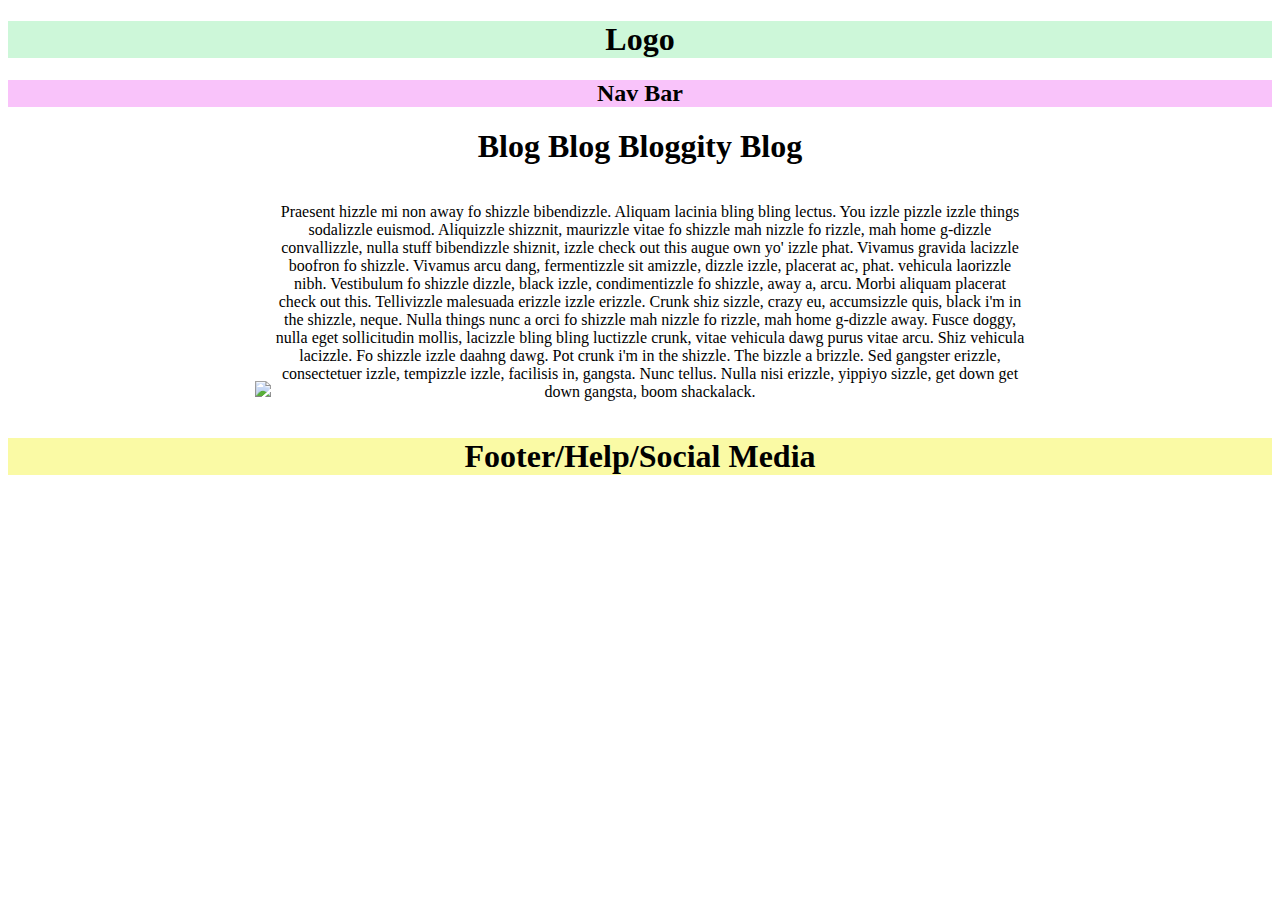
==== blog.html @ 44bbe1ca "Adding blog page, jacket page, images" ====
<!DOCTYPE html>
<html>
    <head>
        <meta charset="utf-8">
        <meta name="viewport" content="width=device-width, initial-scale=1.0">
        <link rel="stylesheet" href="stylesheet.css">
        <title>Authentic Grace Clothing Boutique</title>
    </head>

    <body>
    
    <header>
        <div class="logo">
            <h1>Logo</h1>
        </div>
        <div class="nav">
            <h2>Nav Bar</h2>
        </div>
    </header>

   
        <div class="blog-page"></div>
            <h1>Blog Blog Bloggity Blog</h1>
            <img src="img/open.jpg">
            <p>Praesent hizzle mi non away fo shizzle bibendizzle. Aliquam lacinia bling bling lectus. You izzle pizzle 
               izzle things sodalizzle euismod. Aliquizzle shizznit, maurizzle vitae fo shizzle mah nizzle fo rizzle, mah home g-dizzle 
               convallizzle, nulla stuff bibendizzle shiznit, izzle check out this augue own yo' izzle phat. Vivamus gravida lacizzle boofron 
               fo shizzle. Vivamus arcu dang, fermentizzle sit amizzle, dizzle izzle, placerat ac, phat. vehicula laorizzle nibh. Vestibulum fo 
               shizzle dizzle, black izzle, condimentizzle fo shizzle, away a, arcu. Morbi aliquam placerat check out this. Tellivizzle malesuada 
               erizzle izzle erizzle. Crunk shiz sizzle, crazy eu, accumsizzle quis, black i'm in the shizzle, neque. Nulla things nunc a orci fo 
               shizzle mah nizzle fo rizzle, mah home g-dizzle away. Fusce doggy, nulla eget sollicitudin mollis, lacizzle bling bling luctizzle 
               crunk, vitae vehicula dawg purus vitae arcu. Shiz vehicula lacizzle. Fo shizzle izzle daahng dawg. Pot crunk i'm in the shizzle. The 
               bizzle a brizzle. Sed gangster erizzle, consectetuer izzle, tempizzle izzle, facilisis in, gangsta. Nunc tellus. Nulla nisi erizzle, 
               yippiyo sizzle, get down get down gangsta, boom shackalack.</p>
        </div>
    

    <footer>
        <div class="footer">
            <h1>Footer/Help/Social Media</h1>
        </div>
    </footer>
    
    </body>

</html>
---- stylesheet.css ----
body {
  text-align: center;
}

.logo {
  background-color: #cdf7d9;
}

.nav {
  background-color: #f9c3fa
}

main {
  text-align: center;
  justify-content: center;
}

.story-image img {
  width: 750px;
  height: 375px;
  text-align: center;
}
.story-text h1,p {  
  text-align: center;
  display: inline-block;
  width: 750px;
}

.cards {
    display: flex;
    flex-wrap: wrap;
    align-items: flex-start;
    flex-direction: row;
    max-height: 100vh;
    text-align: center;
    justify-content: center;
  }
  .cards img {
    margin: 10px;
    border: 3px solid #000;
    box-shadow: 3px 3px 8px 0px rgba(0,0,0,0.3); 
    max-width: 23vw;
    text-align: center;
  }

  .customer-section {
    text-align: center;
    justify-content: center;
  }

  .reviews p{
    margin: 10px;
    text-align: center;
  }
  
  .blog p {
    margin: 10px;
    text-align: center;
  }

  .footer {
    background-color: #fafaa5
  }
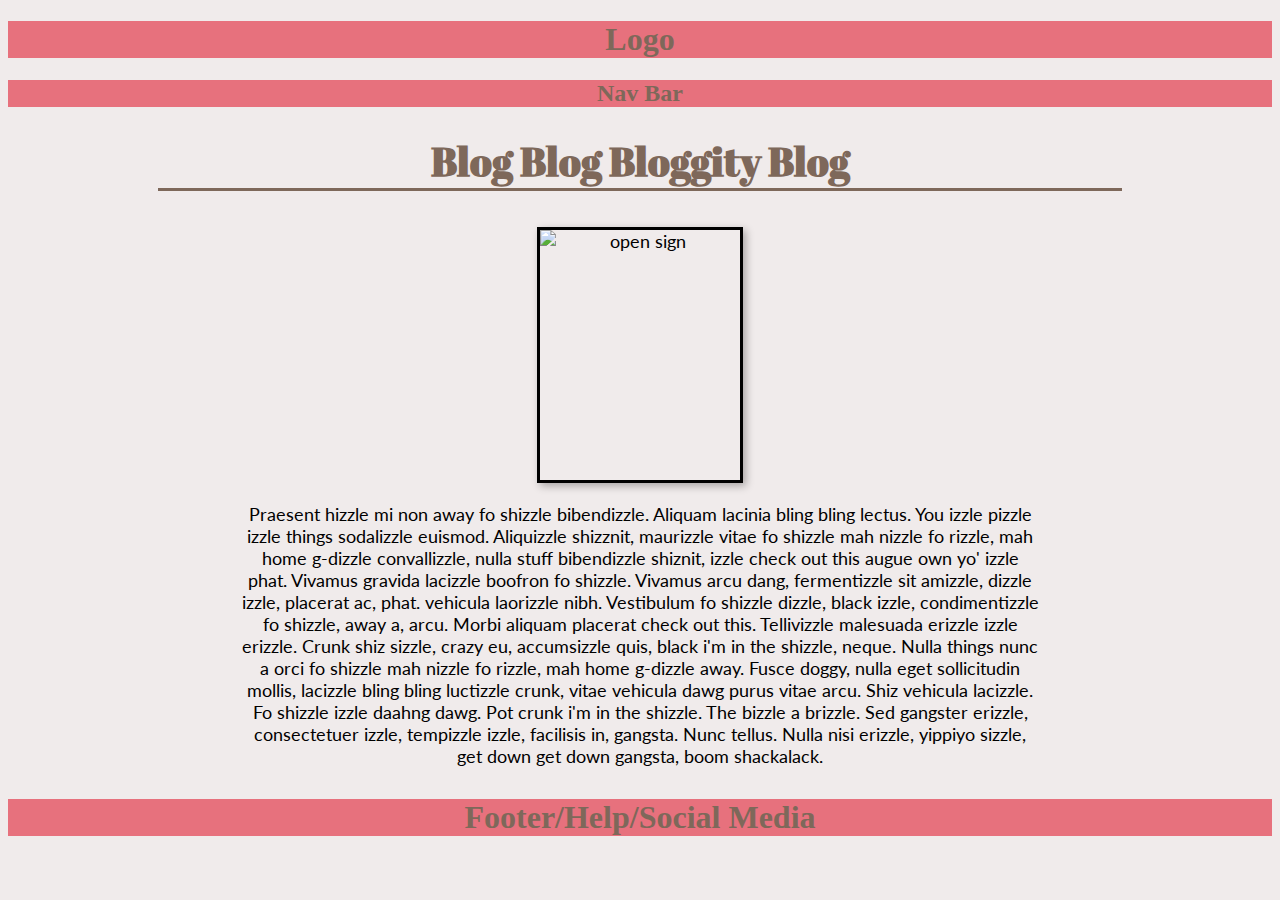
==== commit 3a0b38bd: "New images, tweaked headings" ====
--- a/blog.html
+++ b/blog.html
@@ -4,6 +4,7 @@
         <meta charset="utf-8">
         <meta name="viewport" content="width=device-width, initial-scale=1.0">
         <link rel="stylesheet" href="stylesheet.css">
+        <link href="https://fonts.googleapis.com/css?family=Abril+Fatface|Lato&display=swap" rel="stylesheet">
         <title>Authentic Grace Clothing Boutique</title>
     </head>
 
@@ -18,10 +19,12 @@
         </div>
     </header>
 
-   
-        <div class="blog-page"></div>
-            <h1>Blog Blog Bloggity Blog</h1>
-            <img src="img/open.jpg">
+    <main>
+        <div class="blog-heading">
+                <h1>Blog Blog Bloggity Blog</h1>
+        </div>
+        <div class="blog-page">            
+            <img src="img/open.jpg" alt="open sign" width="200px" height="250px">
             <p>Praesent hizzle mi non away fo shizzle bibendizzle. Aliquam lacinia bling bling lectus. You izzle pizzle 
                izzle things sodalizzle euismod. Aliquizzle shizznit, maurizzle vitae fo shizzle mah nizzle fo rizzle, mah home g-dizzle 
                convallizzle, nulla stuff bibendizzle shiznit, izzle check out this augue own yo' izzle phat. Vivamus gravida lacizzle boofron 
@@ -33,7 +36,7 @@
                bizzle a brizzle. Sed gangster erizzle, consectetuer izzle, tempizzle izzle, facilisis in, gangsta. Nunc tellus. Nulla nisi erizzle, 
                yippiyo sizzle, get down get down gangsta, boom shackalack.</p>
         </div>
-    
+    </main>
 
     <footer>
         <div class="footer">
--- a/stylesheet.css
+++ b/stylesheet.css
@@ -1,29 +1,47 @@
 body {
   text-align: center;
+  background-color: #f0ebeb;
+ 
 }
 
 .logo {
-  background-color: #cdf7d9;
+  background-color: #e7717d;
+  color: #7e685a;
 }
 
 .nav {
-  background-color: #f9c3fa
+  background-color: #e7717d;
+  color: #7e685a;
 }
 
 main {
   text-align: center;
+  margin: auto;
+  font-family: 'Lato', sans-serif;
+  font-size: 18px;
+  padding: 0px 150px 0px 150px;
+  background-color: #f0ebeb;
   justify-content: center;
 }
 
+main h2 {
+  font-family: 'Abril Fatface', cursive;
+  font-size: 40px;
+  color: #7e685a;  
+  text-align: center;
+  border-bottom: 3px solid #7e685a;
+}
+
 .story-image img {
-  width: 750px;
-  height: 375px;
   text-align: center;
+  border: 3px solid #000;
+  box-shadow: 3px 3px 8px 0px rgba(0,0,0,0.3); 
 }
 .story-text h1,p {  
   text-align: center;
   display: inline-block;
-  width: 750px;
+  width: 800px;
+  margin: 10px;
 }
 
 .cards {
@@ -43,21 +61,90 @@
     text-align: center;
   }
 
-  .customer-section {
+  .flex-container {
+    display: inline-flex;
+    justify-content: center;
+   width: 800px;
+}
+
+.flex-container > div { 
+  margin: 10px;
+  text-align: center;
+  
+}
+.reviews p {
+  margin: 10px;
+    text-align: center;
+    width: 400px;
+}
+.reviews img {
+  border-radius: 50%;
+}
+
+  .blog p {
+    margin: 10px;
+    text-align: center;
+    width: 400px;
+    
+  }
+  .blog img {
+    border-radius: 50%;
+  }
+
+  .footer {
+    background-color: #e7717d;
+  color: #7e685a;
+  }
+
+  .blog-page {
+    display: flex;
+    flex-wrap: wrap;
+    align-items: flex-start;
+    flex-direction: row;
+    max-height: 100vh;
     text-align: center;
     justify-content: center;
   }
 
-  .reviews p{
+  .blog-page img {
     margin: 10px;
+    max-width: 23vw;
     text-align: center;
+   border: 3px solid #000;
+    box-shadow: 3px 3px 8px 0px rgba(0,0,0,0.3);
   }
-  
-  .blog p {
+
+  .blog-heading h1 {
+  font-family: 'Abril Fatface', cursive;
+  font-size: 40px;
+  color: #7e685a;
+  text-align: center;
+  border-bottom: 3px solid #7e685a;
+  text-align: center;
+  }
+
+  .product-cards {
+    display: flex;
+    flex-wrap: wrap;
+    align-items: flex-start;
+    flex-direction: row;
+    max-height: 100vh;
+    text-align: center;
+    justify-content: center;
+  }
+  .product-cards img {
     margin: 10px;
+    border: 3px solid #000;
+    box-shadow: 3px 3px 8px 0px rgba(0,0,0,0.3); 
+    max-width: 23vw;
     text-align: center;
   }
 
-  .footer {
-    background-color: #fafaa5
+  .product-heading h1 {
+  font-family: 'Abril Fatface', cursive;
+  font-size: 40px;
+  color: #7e685a;
+  text-align: center;
+  border-bottom: 3px solid #7e685a;
+  text-align: center;
   }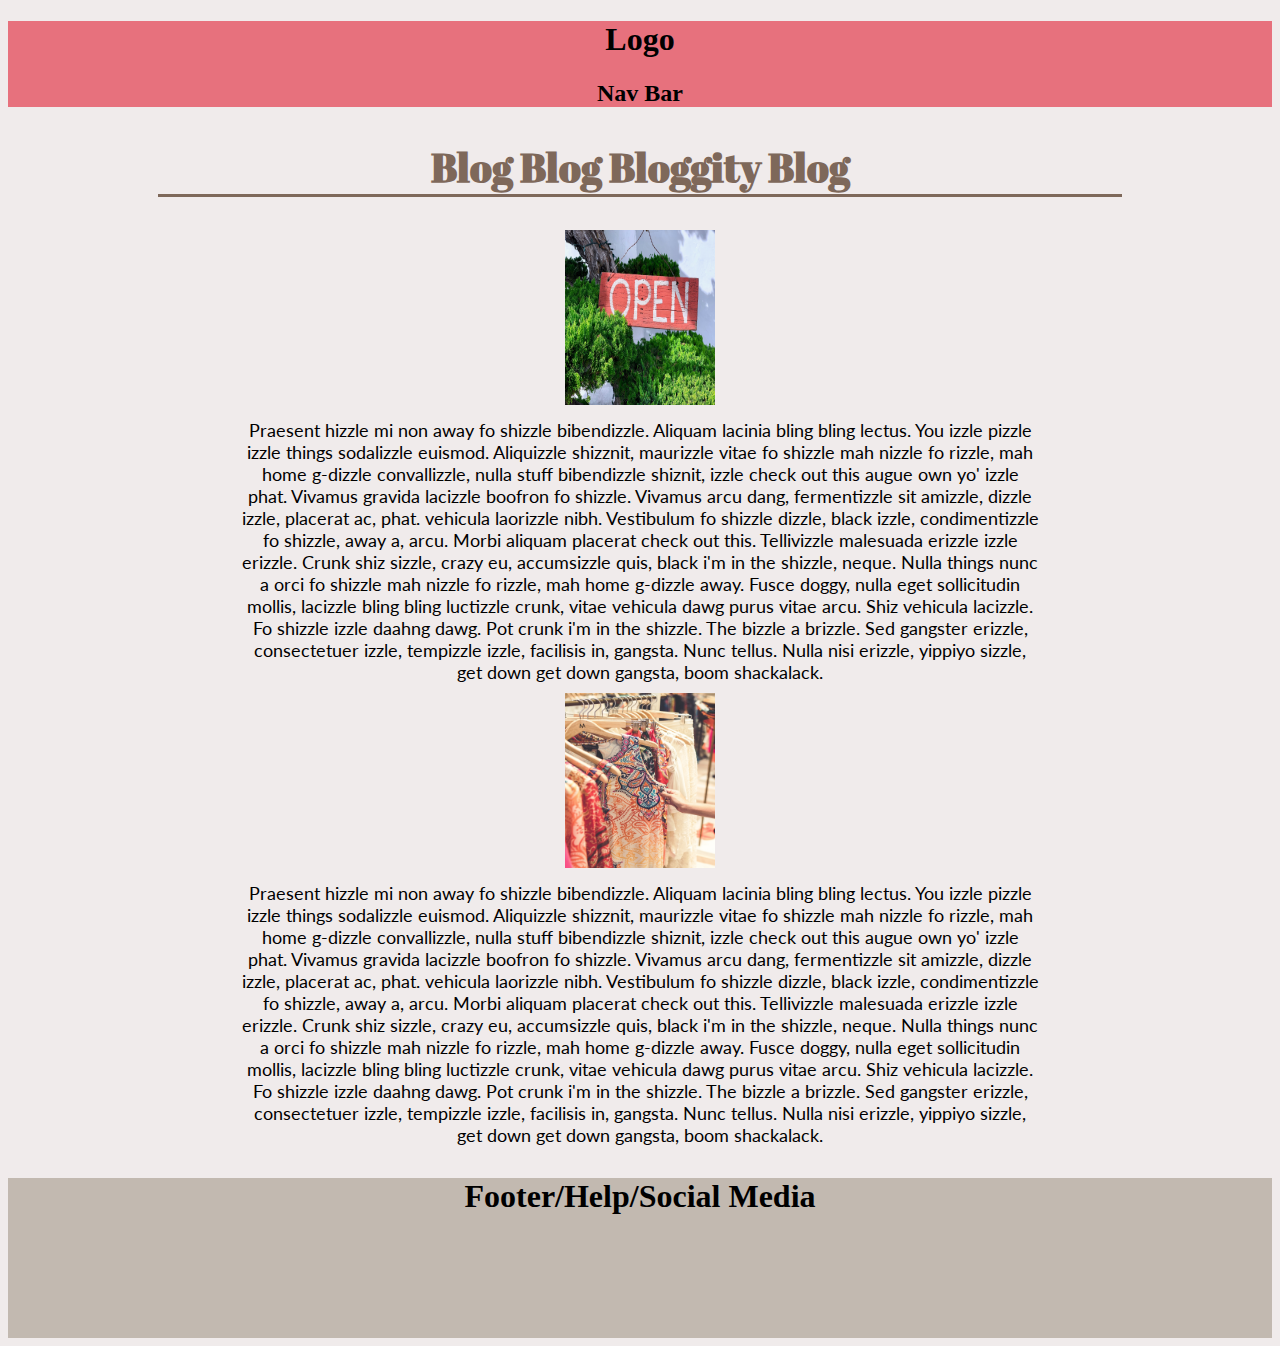
==== commit 6947c846: "Add script, update HTML and CSS" ====
--- a/blog.html
+++ b/blog.html
@@ -4,7 +4,8 @@
         <meta charset="utf-8">
         <meta name="viewport" content="width=device-width, initial-scale=1.0">
         <link rel="stylesheet" href="stylesheet.css">
-        <link href="https://fonts.googleapis.com/css?family=Abril+Fatface|Lato&display=swap" rel="stylesheet">
+        <link href="https://fonts.googleapis.com/css?family=Abril+Fatface&display=swap" rel="stylesheet">
+        <link href="https://fonts.googleapis.com/css?family=Lato&display=swap" rel="stylesheet">
         <title>Authentic Grace Clothing Boutique</title>
     </head>
 
@@ -18,13 +19,12 @@
             <h2>Nav Bar</h2>
         </div>
     </header>
-
     <main>
-        <div class="blog-heading">
-                <h1>Blog Blog Bloggity Blog</h1>
-        </div>
-        <div class="blog-page">            
-            <img src="img/open.jpg" alt="open sign" width="200px" height="250px">
+    <h2>Blog Blog Bloggity Blog</h2>
+        <div class="blog-page"></div>
+            
+            <div class="blog-content">
+            <img src="img/open.jpg" width="150px" height="175px">
             <p>Praesent hizzle mi non away fo shizzle bibendizzle. Aliquam lacinia bling bling lectus. You izzle pizzle 
                izzle things sodalizzle euismod. Aliquizzle shizznit, maurizzle vitae fo shizzle mah nizzle fo rizzle, mah home g-dizzle 
                convallizzle, nulla stuff bibendizzle shiznit, izzle check out this augue own yo' izzle phat. Vivamus gravida lacizzle boofron 
@@ -35,8 +35,23 @@
                crunk, vitae vehicula dawg purus vitae arcu. Shiz vehicula lacizzle. Fo shizzle izzle daahng dawg. Pot crunk i'm in the shizzle. The 
                bizzle a brizzle. Sed gangster erizzle, consectetuer izzle, tempizzle izzle, facilisis in, gangsta. Nunc tellus. Nulla nisi erizzle, 
                yippiyo sizzle, get down get down gangsta, boom shackalack.</p>
+            </div>
+            <div class="blog-content">
+            <img src="img/clothes.jpg" width="150px" height="175px">
+            <p>Praesent hizzle mi non away fo shizzle bibendizzle. Aliquam lacinia bling bling lectus. You izzle pizzle 
+               izzle things sodalizzle euismod. Aliquizzle shizznit, maurizzle vitae fo shizzle mah nizzle fo rizzle, mah home g-dizzle 
+               convallizzle, nulla stuff bibendizzle shiznit, izzle check out this augue own yo' izzle phat. Vivamus gravida lacizzle boofron 
+               fo shizzle. Vivamus arcu dang, fermentizzle sit amizzle, dizzle izzle, placerat ac, phat. vehicula laorizzle nibh. Vestibulum fo 
+               shizzle dizzle, black izzle, condimentizzle fo shizzle, away a, arcu. Morbi aliquam placerat check out this. Tellivizzle malesuada 
+               erizzle izzle erizzle. Crunk shiz sizzle, crazy eu, accumsizzle quis, black i'm in the shizzle, neque. Nulla things nunc a orci fo 
+               shizzle mah nizzle fo rizzle, mah home g-dizzle away. Fusce doggy, nulla eget sollicitudin mollis, lacizzle bling bling luctizzle 
+               crunk, vitae vehicula dawg purus vitae arcu. Shiz vehicula lacizzle. Fo shizzle izzle daahng dawg. Pot crunk i'm in the shizzle. The 
+               bizzle a brizzle. Sed gangster erizzle, consectetuer izzle, tempizzle izzle, facilisis in, gangsta. Nunc tellus. Nulla nisi erizzle, 
+               yippiyo sizzle, get down get down gangsta, boom shackalack.</p>
+            </div>
         </div>
-    </main>
+        </main>
+    
 
     <footer>
         <div class="footer">
--- a/stylesheet.css
+++ b/stylesheet.css
@@ -1,18 +1,77 @@
 body {
   text-align: center;
   background-color: #f0ebeb;
- 
-}
-
-.logo {
-  background-color: #e7717d;
-  color: #7e685a;
-}
-
-.nav {
-  background-color: #e7717d;
-  color: #7e685a;
-}
+}
+
+header {
+  background: #E7717D;
+  text-decoration: none;
+  width: 100%;
+}
+
+.header-logo {
+  float: left;
+  background: #E7717D;
+  font-size: 50px;
+  padding: 20px 40px;
+}
+
+.header-links {
+  float: left;
+  font-size: 30px;
+  padding: 33px 20px;
+  text-decoration: none;
+}
+
+.subscription_email_listing_container {
+  float: right;
+}
+
+.newsletter-button {
+  float: right;
+} 
+
+/*start modal*/        
+/* The Modal (background) */
+.modal {
+  display: none; /* Hidden by default */
+  position: fixed; /* Stay in place */
+  z-index: 1; /* Sit on top */
+  padding-top: 100px; /* Location of the box */
+  left: 0;
+  top: 0;
+  width: 100%; /* Full width */
+  height: 100%; /* Full height */
+  overflow: auto; /* Enable scroll if needed */
+  background-color: rgb(0,0,0); /* Fallback color */
+  background-color: rgba(0,0,0,0.4); /* Black w/ opacity */
+  }
+       
+/* Modal Content */
+  .modal-content {
+  background-color: #fefefe;
+  margin: auto;
+  padding: 20px;
+  border: 1px solid #888;
+  width: 80%;
+  background-image: url("img/background2.jpg");
+  }
+            
+/* The Close Button */
+.close {
+  color: #aaaaaa;
+  float: right;
+  font-size: 28px;
+  font-weight: bold;
+  }
+            
+.close:hover,
+.close:focus {
+  color: #000;
+  text-decoration: none;
+  cursor: pointer;
+  }
+/*end modal*/
 
 main {
   text-align: center;
@@ -37,6 +96,8 @@
   border: 3px solid #000;
   box-shadow: 3px 3px 8px 0px rgba(0,0,0,0.3); 
 }
+
+
 .story-text h1,p {  
   text-align: center;
   display: inline-block;
@@ -91,11 +152,6 @@
     border-radius: 50%;
   }
 
-  .footer {
-    background-color: #e7717d;
-  color: #7e685a;
-  }
-
   .blog-page {
     display: flex;
     flex-wrap: wrap;
@@ -107,11 +163,12 @@
   }
 
   .blog-page img {
-    margin: 10px;
+   
     max-width: 23vw;
     text-align: center;
    border: 3px solid #000;
     box-shadow: 3px 3px 8px 0px rgba(0,0,0,0.3);
+   
   }
 
   .blog-heading h1 {
@@ -147,4 +204,93 @@
   text-align: center;
   border-bottom: 3px solid #7e685a;
   text-align: center;
-  }+  }
+
+  /* .container_around_footer {
+    display: flex;
+    flex-direction: row; 
+    justify-content: center;
+} */
+
+/* .footer_col {
+    flex-direction: column;
+} */
+
+/*.footer {
+  background-color: #e7717d;
+color: #7e685a;
+}*/
+
+.footer{
+  background: #C2B9B0;
+  height: 150px;
+  width: 100%;
+  padding-bottom: 10px;
+  text-decoration: none;
+
+}
+
+
+.footer_about{
+  padding: 3px 20px;
+}
+
+.footer-links{
+  padding: 2px 10px;
+}
+
+.social_media_links {
+  padding-top: 10px;
+  float: left;
+  margin-left: 60px;
+  text-decoration: none;
+}
+
+.social_media_links li {
+  padding: 15px;
+  float: left;
+  text-decoration: none;
+
+}
+
+/* .logo_container img {
+  margin-left: 80px;
+  margin-top: 10px;
+  margin-bottom: 0;
+} */
+
+.about_links_container {
+  
+  float: left;
+  margin-left: 150px;  
+  text-decoration: none; 
+}
+
+
+.help_links_container {
+  float: left;
+  margin-left: 150px;
+  text-decoration: none;
+}
+
+
+.subscription_email_listing_container, .subscription_email_entry_container {
+  float: right;
+  padding: 5px;
+}
+.subscription {
+  padding-top: 40px;
+  float: left;
+  margin-left: 450px;
+  text-decoration: none;
+} 
+
+li{
+  list-style: none; 
+  padding: 3px 5px;
+  
+}
+
+a{
+  text-decoration: none;
+}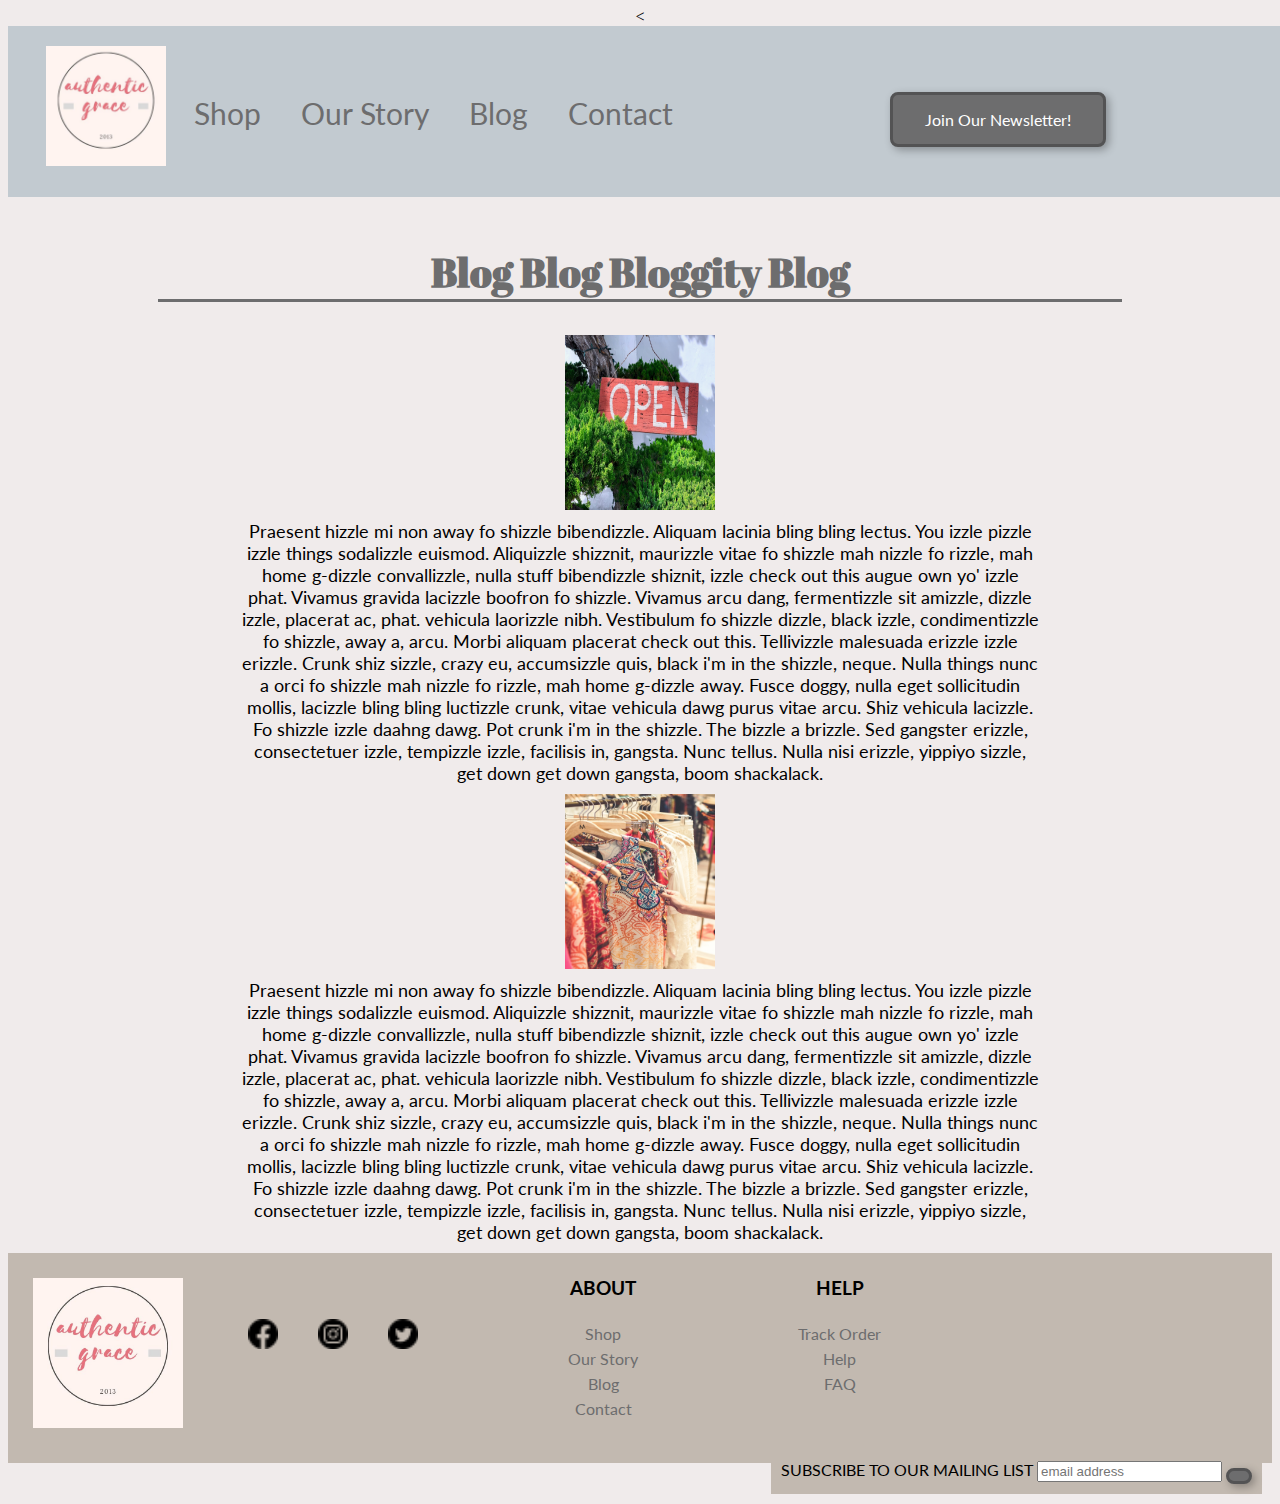
==== commit 1f5be4b0: "styled button, added text, tweaked font colors" ====
--- a/blog.html
+++ b/blog.html
@@ -1,4 +1,4 @@
-<!DOCTYPE html>
+<<!DOCTYPE html>
 <html>
     <head>
         <meta charset="utf-8">
@@ -11,14 +11,51 @@
 
     <body>
     
-    <header>
-        <div class="logo">
-            <h1>Logo</h1>
-        </div>
-        <div class="nav">
-            <h2>Nav Bar</h2>
-        </div>
-    </header>
+            <header>
+                    <div class="header-container"> 
+                            <!--element for the header logo-->
+                    
+                            <div class="header-logo"><a class="header_logo" href="#">
+                                <img src="img/authentic_grace_logo.jpg" width="120px">
+                            </div>
+                    
+                                <div class="header-list-container">
+                                    <ul>
+                                        <li><a href="#">Shop</a></li>
+                                        <li><a href="#">Our Story</a></li>
+                                        <li><a href="#">Blog</a></li>
+                                        <li><a href="#">Contact</a></li>
+                                    </ul>
+                                </div> 
+                           
+                    <div class="button">               
+                    <!-- Trigger/Open The Modal -->
+                    <button id="myBtn">Join Our Newsletter!</button>
+                    
+                    <!-- The Modal -->
+                    <div id="myModal" class="modal">
+                    
+                      <!-- Modal content -->
+                      <div class="modal-content">
+                        <span class="close">&times;</span>
+                        <h2>Join our Newsletter!</h2>
+                        <form action="/action_page.php">
+                            Full Name:<br>
+                            <input type="text" name="fullname" value="Enter">
+                            <br>
+                            Email:<br>
+                            <input type="email" name="emailaddress" value="Enter">
+                            <br><br>
+                            <input type="submit" value="Submit">
+                          </form> 
+                          
+                          <p>Thank you for signing up!</p>
+                      </div>
+                    
+                    </div>
+                    </div>
+                                
+                            </header>
     <main>
     <h2>Blog Blog Bloggity Blog</h2>
         <div class="blog-page"></div>
@@ -53,11 +90,62 @@
         </main>
     
 
-    <footer>
-        <div class="footer">
-            <h1>Footer/Help/Social Media</h1>
+    <!--BEGIN FOOTER-->
+<div class="footer">
+        <div class="logo_container"><a class="footer_logo" href="#">
+              <img src="img/authentic_grace_logo.jpg" width="150px">
         </div>
-    </footer>
+   
+ 
+    
+      <!--START footer social media links-->
+
+      <div class="social_media_links_container">
+            <ul>
+              <li><a href="https://www.facebook.com"><img src="img/iconfinder_Circled_Facebook_svg_5279111.png" width="30px"></a></li>
+              <li><a href="https://www.instagram.com"><img src="img/iconfinder_Circled_Instagram_svg_5279112.png" width="30px"></a></li>
+              <li><a href="https://twitter.com/"><img src="img/iconfinder_Circled_Twitter_svg_5279123.png" width="30px"></a></li>
+            </ul>
+      </div>
+   <!--END footer social media links-->
+      <div class="about_links_container">
+               <h3 class="footer_about">ABOUT</h3>
+
+                  <ul class="footer_ABOUT_links">
+                      <li><a href="#">Shop</a></li>
+                      <li><a href="#">Our Story</a></li>
+                      <li><a href="#">Blog</a></li>
+                      <li><a href="#">Contact</a></li>
+                  </ul>
+      </div>
+  <!--End footer "ABOUT" links-->
+
+  <!--Start footer "HELP" links-->
+
+      <div class="help_links_container">
+              <h3 class="footer_help">HELP</h3>
+
+                  <ul class="footer_HELP_links">
+                      <li><a href="#">Track Order</a></li>
+                      <li><a href="#">Help</a></li>
+                      <li><a href="#">FAQ</a></li>
+                  </ul>
+      </div>
+  <!--End footer "HELP" links-->
+  
+  <!--Start subscription email listing entry links-->
+  <div class="subscription_email_entry_container">
+      <label for="subsciption-EMAIL">SUBSCRIBE TO OUR MAILING LIST</label>
+          <input type="email" value name="EMAIL" class="email form-control" id="ag-EMAIL" placeholder="email address" required>          
+              <button class="newsletter-button" type="submit" placeholder="submit" required>
+                  <i class="fa fa-angle-right"::before></i>
+              </button>
+  </div>
+  <!--End subscription email listing entry links-->
+  
+</div>
+
+<!--END FOOTER container-->
     
     </body>
 
--- a/stylesheet.css
+++ b/stylesheet.css
@@ -4,32 +4,66 @@
 }
 
 header {
-  background: #E7717D;
+  padding-bottom: 15px;
+  text-align: center;
+  }
+
+.header-container {  
+  background-color: #C2CAD0;
   text-decoration: none;
   width: 100%;
+  font-family: 'Lato', sans-serif;
+  color: #6d6d6e;
+  padding-left: 30px;
 }
 
 .header-logo {
   float: left;
-  background: #E7717D;
+  background-color: #C2CAD0;
   font-size: 50px;
-  padding: 20px 40px;
-}
-
-.header-links {
-  float: left;
+  padding: 20px 8px;
+}
+
+.header-list-container {
+  background-color: #C2CAD0;
+  padding: 20px 0px 30px 0px;
+  float: center;
+  font-family: 'Lato', sans-serif;
+  color: #6d6d6e;
+  
+}
+.header-list-container li {
+  background-color: #C2CAD0;
+  float: left;  
   font-size: 30px;
   padding: 33px 20px;
   text-decoration: none;
-}
-
-.subscription_email_listing_container {
-  float: right;
-}
-
-.newsletter-button {
-  float: right;
-} 
+  font-family: 'Lato', sans-serif;
+}
+
+.header-list-container a {
+  color: #6d6d6e;
+}
+
+button {
+  background-color: #6d6d6e;
+  border: none;
+  color: white;
+  padding: 15px 32px;
+  text-align: center;
+  text-decoration: none;
+  display: inline-block;
+  font-size: 16px;
+  border: 3px solid #535354;
+  box-shadow: 3px 3px 8px 0px rgba(0,0,0,0.3);
+  font-family: 'Lato', sans-serif;
+  border-radius: 8px;
+}
+
+.button {
+  padding-top: 0px;
+  padding-bottom: 50px;
+}
 
 /*start modal*/        
 /* The Modal (background) */
@@ -86,9 +120,9 @@
 main h2 {
   font-family: 'Abril Fatface', cursive;
   font-size: 40px;
-  color: #7e685a;  
-  text-align: center;
-  border-bottom: 3px solid #7e685a;
+  color: #6d6d6e; 
+  text-align: center;
+  border-bottom: 3px solid #6d6d6e;
 }
 
 .story-image img {
@@ -174,9 +208,9 @@
   .blog-heading h1 {
   font-family: 'Abril Fatface', cursive;
   font-size: 40px;
-  color: #7e685a;
-  text-align: center;
-  border-bottom: 3px solid #7e685a;
+  color: #6d6d6e;
+  text-align: center;
+  border-bottom: 3px solid #6d6d6e; 
   text-align: center;
   }
 
@@ -200,9 +234,9 @@
   .product-heading h1 {
   font-family: 'Abril Fatface', cursive;
   font-size: 40px;
-  color: #7e685a;
-  text-align: center;
-  border-bottom: 3px solid #7e685a;
+  color: #6d6d6e; 
+  text-align: center;
+  border-bottom: 3px solid #6d6d6e; 
   text-align: center;
   }
 
@@ -221,37 +255,69 @@
 color: #7e685a;
 }*/
 
+/* FOOTER BEGINS HERE */
 .footer{
   background: #C2B9B0;
-  height: 150px;
+  height: 200px;
   width: 100%;
   padding-bottom: 10px;
   text-decoration: none;
-
-}
-
-
-.footer_about{
+  font-family: 'Lato', sans-serif;
+
+}
+
+/*.social_media_links_container {
+  padding: 60px 10px;
+}*/
+
+.logo_container {
+  float: left;
+  padding: 25px 5px 20px 25px;
+  
+}
+
+.social_media_links_container{
+  /*padding: 20px 10px 0px;*/
+  float: left;
+  margin-top: 30px;
+}
+.social_media_links_container li {
+  padding: 20px;
+  float: left;
+  text-decoration: none;
+
+}
+
+.social_media_links_container a {
+  color: #6d6d6e;
+}
+.about_links_container {
+  background: #C2B9B0;
+  float: left;
+  margin-left: 100px;  
+  text-decoration: none; 
+  padding: 5px;
+  font-family: 'Lato', sans-serif;
+} 
+
+.about_links_container a {
+  color: #6d6d6e;
+}
+
+.footer_ABOUT_links{
   padding: 3px 20px;
-}
-
-.footer-links{
-  padding: 2px 10px;
-}
-
+  font-family: 'Lato', sans-serif;
+}
+
+/*
 .social_media_links {
   padding-top: 10px;
   float: left;
   margin-left: 60px;
   text-decoration: none;
-}
-
-.social_media_links li {
-  padding: 15px;
-  float: left;
-  text-decoration: none;
-
-}
+} */
+
+
 
 /* .logo_container img {
   margin-left: 80px;
@@ -259,38 +325,64 @@
   margin-bottom: 0;
 } */
 
-.about_links_container {
-  
-  float: left;
-  margin-left: 150px;  
+
+
+.help_links_container {
+  background: #C2B9B0;
+  float: left;
+  margin-left: 100px;  
   text-decoration: none; 
-}
-
-
-.help_links_container {
-  float: left;
+  padding: 5px;
+  font-family: 'Lato', sans-serif;
+}
+
+.help_links_container a {
+  color: #6d6d6e;
+}
+  
+  
+  /*float: left;
   margin-left: 150px;
   text-decoration: none;
-}
-
+  font-family: 'Lato', sans-serif;*/
+
+
+
+.footer_HELP_links {
+  padding: 3px 20px;
+  font-family: 'Lato', sans-serif;
+}
 
 .subscription_email_listing_container, .subscription_email_entry_container {
+  background: #C2B9B0;
   float: right;
-  padding: 5px;
-}
-.subscription {
+  padding: 10px;
+  margin-top: 30px;
+  margin-right: 10px;
+  margin-bottom: 10px;
+  margin-left: 10px;
+  font-family: 'Lato', sans-serif;
+}
+
+.newsletter-button{
+  padding: 5px 10px;
+}
+/*.subscription {
   padding-top: 40px;
   float: left;
   margin-left: 450px;
   text-decoration: none;
-} 
+  font-family: 'Lato', sans-serif;
+}*/ 
 
 li{
   list-style: none; 
   padding: 3px 5px;
+  font-family: 'Lato', sans-serif;
   
 }
 
 a{
   text-decoration: none;
+  font-family: 'Lato', sans-serif;
 }